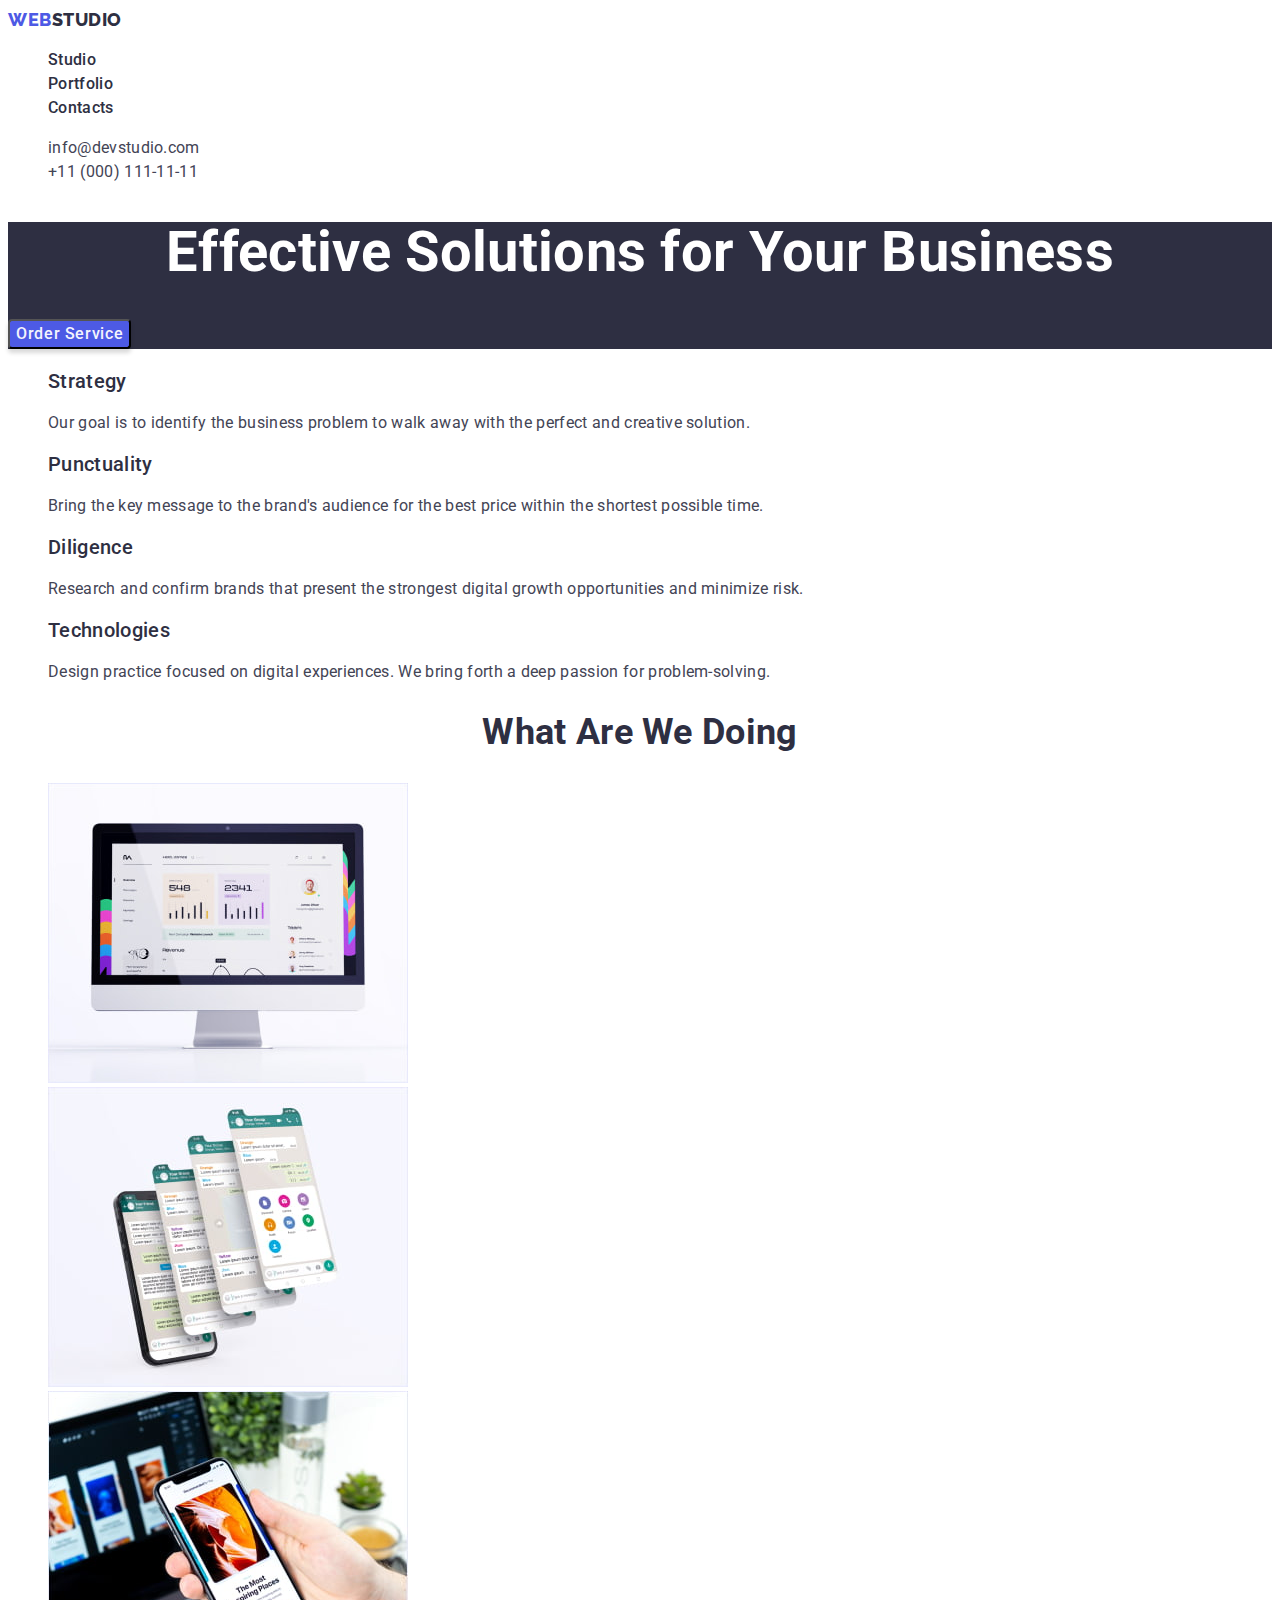
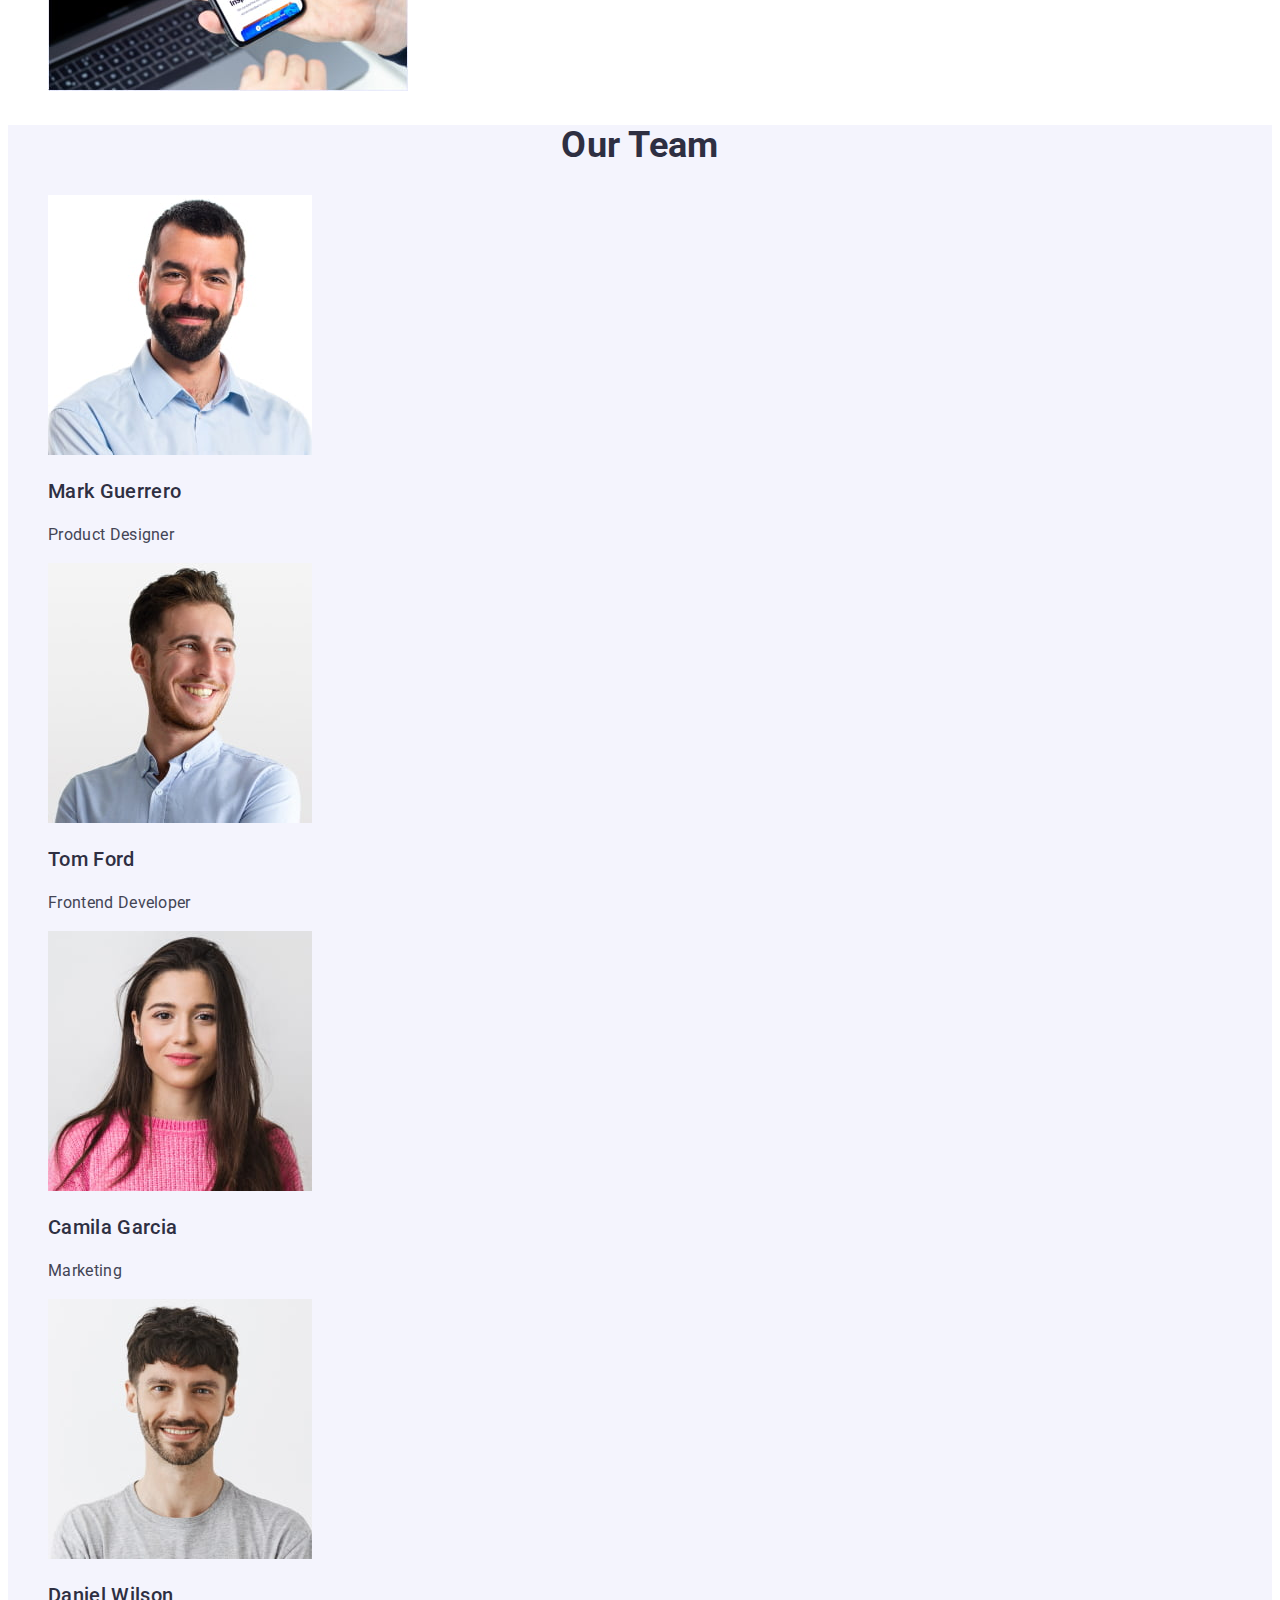
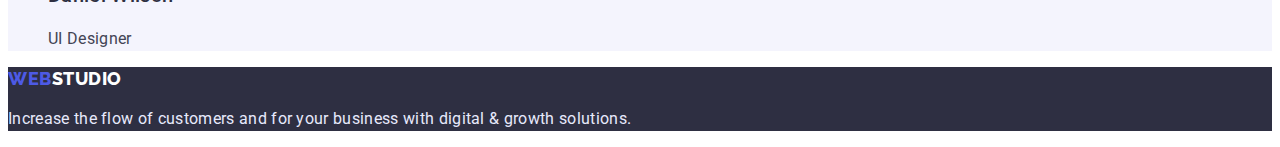
==== index.html @ 46c3f10c "Initial commit" ====
<!DOCTYPE html>
<html lang="en">
  <head>
    <meta charset="UTF-8" />
    <meta http-equiv="X-UA-Compatible" content="IE=edge" />
    <meta name="viewport" content="width=device-width, initial-scale=1.0" />
    <title>Document</title>
    <!--Fonts-->
    <link rel="preconnect" href="https://fonts.googleapis.com" />
    <link rel="preconnect" href="https://fonts.gstatic.com" crossorigin />
    <link
      href="https://fonts.googleapis.com/css2?family=Raleway:wght@800&family=Roboto:wght@400;500;700;900&display=swap"
      rel="stylesheet"
    />
    <!--Custom styles-->
    <link rel="stylesheet" href="./css/styles.css" />
  </head>
  <body>
    <!--the main menu-->
    <header class="header">
      <nav class="header-nav">
        <a class="logo link" href="./index.html">
          Web<span class="logo-dark">Studio</span>
        </a>
        <ul class="header-nav-list list">
          <li class="header-nav-item">
            <a class="header-nav-link link" href="./index.html">Studio</a>
          </li>
          <li class="header-nav-item">
            <a class="header-nav-link link" href="portfolio.html">Portfolio</a>
          </li>
          <li class="header-nav-item">
            <a class="header-nav-link link" href="">Contacts</a>
          </li>
        </ul>
      </nav>
      <ul class="header-contacts list">
        <li class="header-contacts-item">
          <a class="header-contacts-link link" href="mailto:info@devstudio.com"
            >info@devstudio.com</a
          >
        </li>
        <li class="header-contacts-item">
          <a class="header-contacts-link link" href="tel:+11(000)111-11-11"
            >+11 (000) 111-11-11</a
          >
        </li>
      </ul>
    </header>
    <main>
      <!--Hero of the web site-->
      <section class="hero">
        <h1 class="hero-title">Effective Solutions for Your Business</h1>
        <button class="btn" type="button">Order Service</button>
      </section>
      <!--Feature-->
      <section class="feature">
        <h2 hidden>about us and our feature</h2>
        <ul class="feature-list list">
          <li class="feature-item">
            <h3 class="feature-title">Strategy</h3>
            <p class="feature-text">
              Our goal is to identify the business problem to walk away with the
              perfect and creative solution.
            </p>
          </li>
          <li class="feature-item">
            <h3 class="feature-title">Punctuality</h3>
            <p class="feature-text">
              Bring the key message to the brand's audience for the best price
              within the shortest possible time.
            </p>
          </li>
          <li class="feature-item">
            <h3 class="feature-title">Diligence</h3>
            <p class="feature-text">
              Research and confirm brands that present the strongest digital
              growth opportunities and minimize risk.
            </p>
          </li>
          <li class="feature-item">
            <h3 class="feature-title">Technologies</h3>
            <p class="feature-text">
              Design practice focused on digital experiences. We bring forth a
              deep passion for problem-solving.
            </p>
          </li>
        </ul>
      </section>
      <!--Benefits-->
      <section class="benefits">
        <h2 class="benefits-title">What are we doing</h2>
        <ul class="benefits-list list">
          <li class="benefits-item">
            <img
              class="benefits-image"
              src="./images/benefits/img-1.jpg"
              alt="mac monitor"
              width="360"
            />
          </li>
          <li class="benefits-item">
            <img
              class="benefits-image"
              src="./images/benefits/img-2.jpg"
              alt="phone screen"
              width="360"
            />
          </li>
          <li class="benefits-item">
            <img
              class="benefits-image"
              src="./images/benefits/img-3.jpg"
              alt="phone screen"
              width="360"
            />
          </li>
        </ul>
      </section>
      <!--our team-->
      <section class="team">
        <h2 class="team-title">Our Team</h2>
        <ul class="team-list list">
          <li class="team-item">
            <img
              class="team-userpic"
              src="./images/team/img-1.jpg"
              alt="man"
              width="264"
            />
            <h3 class="team-subtitle">Mark Guerrero</h3>
            <p class="team-position">Product Designer</p>
          </li>
          <li>
            <img
              class="team-userpic"
              src="./images/team/img-2.jpg"
              alt="man"
              width="264"
            />
            <h3 class="team-subtitle">Tom Ford</h3>
            <p class="team-position">Frontend Developer</p>
          </li>
          <li>
            <img
              class="team-userpic"
              src="./images/team/img-3.jpg"
              alt="woman"
              width="264"
            />
            <h3 class="team-subtitle">Camila Garcia</h3>
            <p class="team-position">Marketing</p>
          </li>
          <li>
            <img
              class="team-userpic"
              src="./images/team/img-4.jpg"
              alt="man"
              width="264"
            />
            <h3 class="team-subtitle">Daniel Wilson</h3>
            <p class="team-position">UI Designer</p>
          </li>
        </ul>
      </section>
    </main>
    <footer class="footer">
      <a class="logo link" href="index.html">
        Web<span class="logo-light">Studio</span>
      </a>
      <p class="footer-text">
        Increase the flow of customers and for your business with digital &
        growth solutions.
      </p>
    </footer>
  </body>
</html>
---- css/styles.css ----
:root {
  --body-txt: #434455;
  --accent-cl: #4d5ae5;
  --navy-blue: #2e2f42;
  --white: #ffffff;
  --cornflower: #e7e9fc;
  --color-cloud: #f4f4fd;
  --color-navy-blue-modal: #2e2f42;
  --color-grey: #2e2f42;

  /* Background colors */
  --light-backgrnd: #f4f4fd;
  --ocean: #404bbf;
  --color-green: #31d0aa;
  --color-light-slate: #8e8f99;
}

body {
  font-family: 'Roboto', sans-serif;
  letter-spacing: 0.02em;
  color: var(--body-txt);
}

.list {
  list-style: none;
}

.link {
  text-decoration: none;
}

.link:hover,
.link:focus {
  color: var(--accent-cl);
}

/* Header styles */
.header {
}
.header-nav {
}
.logo {
  font-family: 'Raleway', sans-serif;
  font-weight: 800;
  font-size: 18px;
  line-height: calc(24 / 18);
  letter-spacing: 0.03em;
  text-transform: uppercase;

  color: var(--accent-cl);
}
.logo-dark {
  color: var(--navy-blue);
}
.header-nav-list {
}
.header-nav-item {
}
.header-nav-link {
  font-weight: 500;
  font-size: 16px;
  line-height: calc(24 / 16);
  color: var(--navy-blue);
}
.header-contacts {
}
.header-contacts-item {
}
.header-contacts-link {
  font-size: 16px;
  line-height: calc(24 / 16);
  color: var(--body-txt);
}
/* Hero styles */
.hero {
  background: var(--navy-blue);
}
.hero-title {
  font-weight: 700;
  font-size: 56px;
  line-height: calc(60 / 56);
  text-align: center;
  color: var(--white);
}
/* Normal */
.btn {
  background: var(--accent-cl);
  box-shadow: 0px 4px 4px rgba(0, 0, 0, 0.15);
  border-radius: 4px;
  /* Button Text */
  font-family: inherit;
  font-weight: 500;
  font-size: 16px;
  line-height: calc(24 / 16);
  letter-spacing: 0.04em;
  color: var(--color-cloud);
  cursor: pointer;
}
/* Active */
.btn:hover,
.btn:focus {
  color: var(--white);
  background-color: var(--ocean);
}

/* Feature styles */
.feature {
}
.feature-list {
}
.feature-item {
}
.feature-title {
  font-weight: 500;
  font-size: 20px;
  line-height: calc(24 / 20);
  color: var(--navy-blue);
}
.feature-text {
}
/* benefits styles */
.benefits {
}
.benefits-title {
  font-weight: 700;
  font-size: 36px;
  line-height: calc(40p / 36);
  text-align: center;
  text-transform: capitalize;
  color: var(--navy-blue);
}
.benefits-list {
}
.benefits-item {
}
.benefits-image {
}
/* Team styles */
.team {
  background: var(--light-backgrnd);
}
.team-title {
  font-weight: 700;
  font-size: 36px;
  line-height: calc(40 / 36);
  text-align: center;
  text-transform: capitalize;
  color: var(--navy-blue);
}
.team-list {
}
.team-item {
}
.team-userpic {
}
.team-subtitle {
  font-weight: 500;
  font-size: 20px;
  line-height: calc(24 / 20);
  color: var(--navy-blue);
}
.team-position {
  font-size: 16px;
  line-height: calc(24 / 16);
  color: var(--body-txt);
}
/* Footer styles */
.footer {
  background: var(--navy-blue);
}
.logo-light {
  color: var(--white);
}
.footer-text {
  font-size: 16px;
  line-height: calc(24 / 16);
  color: var(--cornflower);
}
/* portfolio styles*/
.portfolio {
}
.portfolio-list {
}
.portfolio-item {
}
.portfolio-btn {
  background: var(--color-cloud);
  border: 1px solid var(--cornflower);
  border-radius: 4px;
  color: var(--accent-cl);
  font-family: inherit;
  font-weight: 500;
  font-size: 16px;
  line-height: calc(24 / 16);
  letter-spacing: 0.04em;
  cursor: pointer;
}
.portfolio-btn:hover,
.portfolio-btn:focus {
  background-color: var(--ocean);
  color: var(--white);
}

.portfolio-link {
}
.portfolio-img {
}
.portfolio-subtitle {
  font-weight: 500;
  font-size: 20px;
  line-height: calc(24 / 20);
  color: var(--navy-blue);
}
.portfolio-text {
}
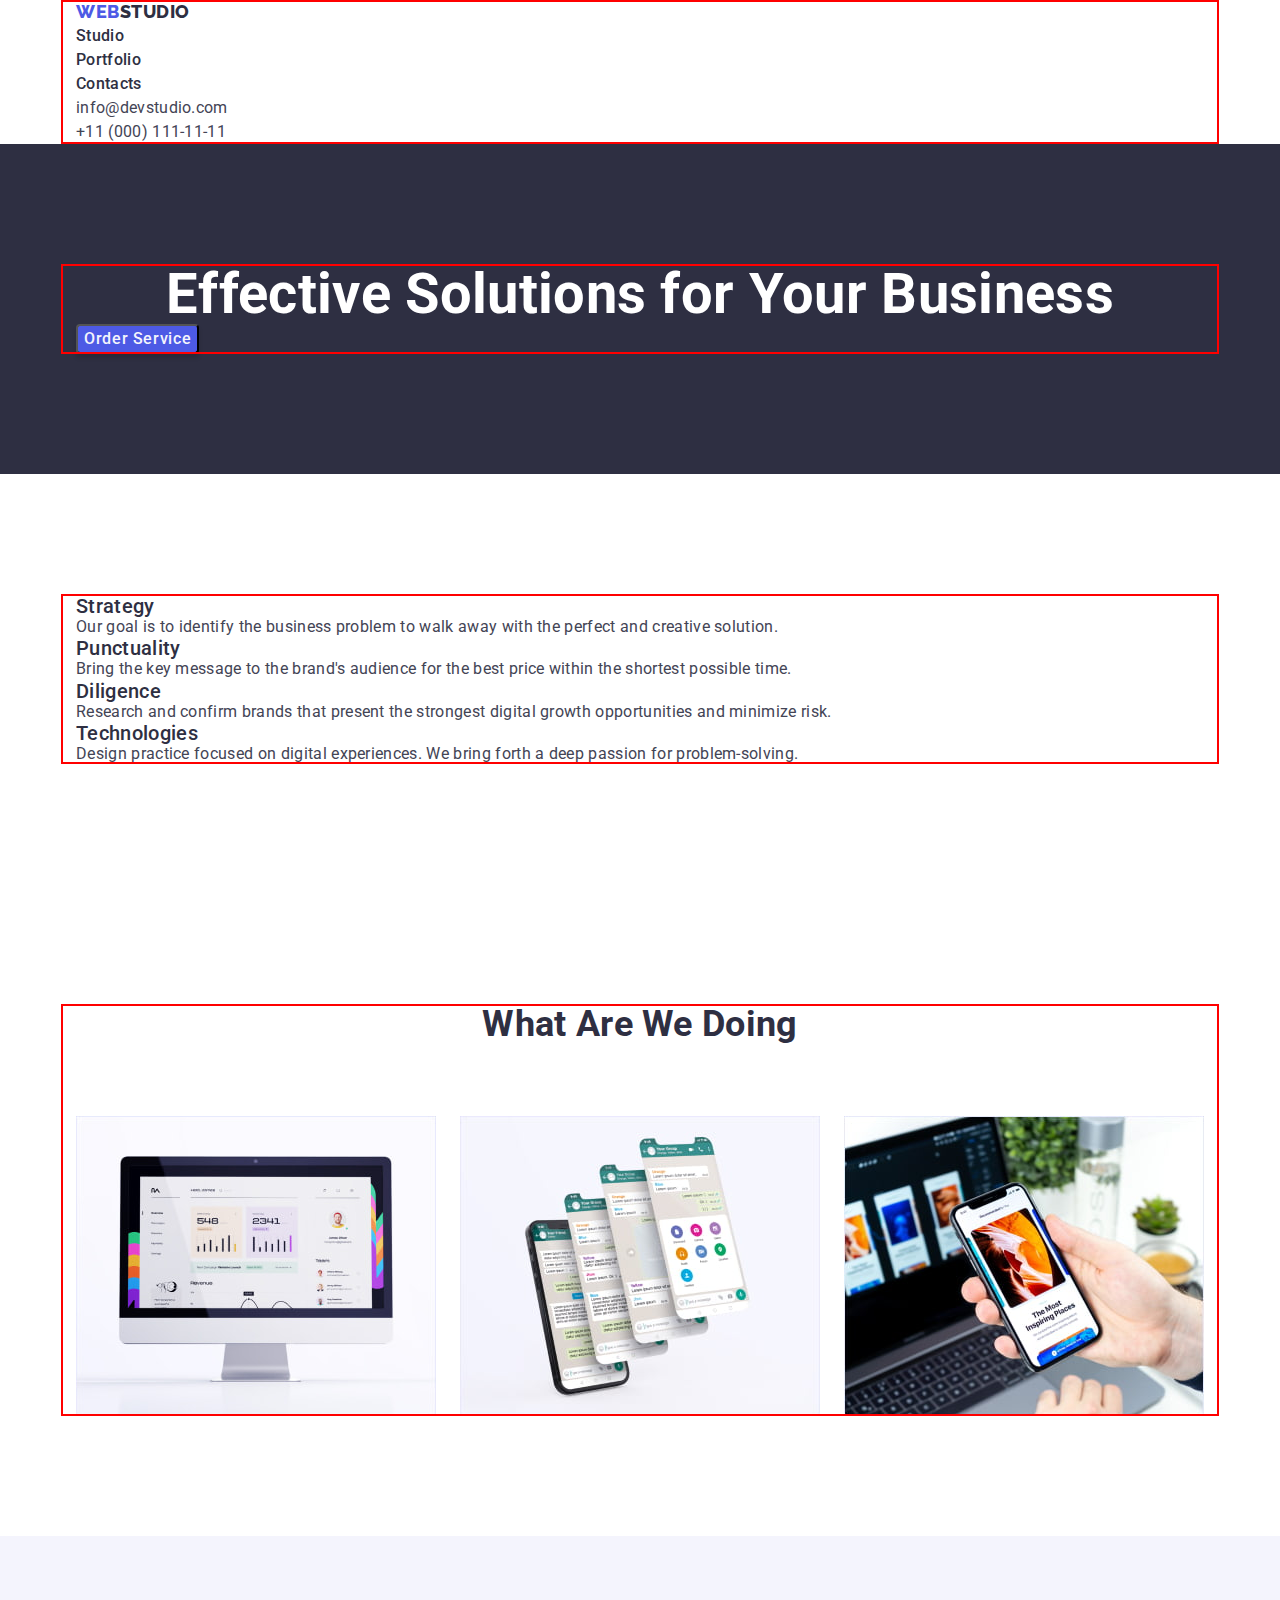
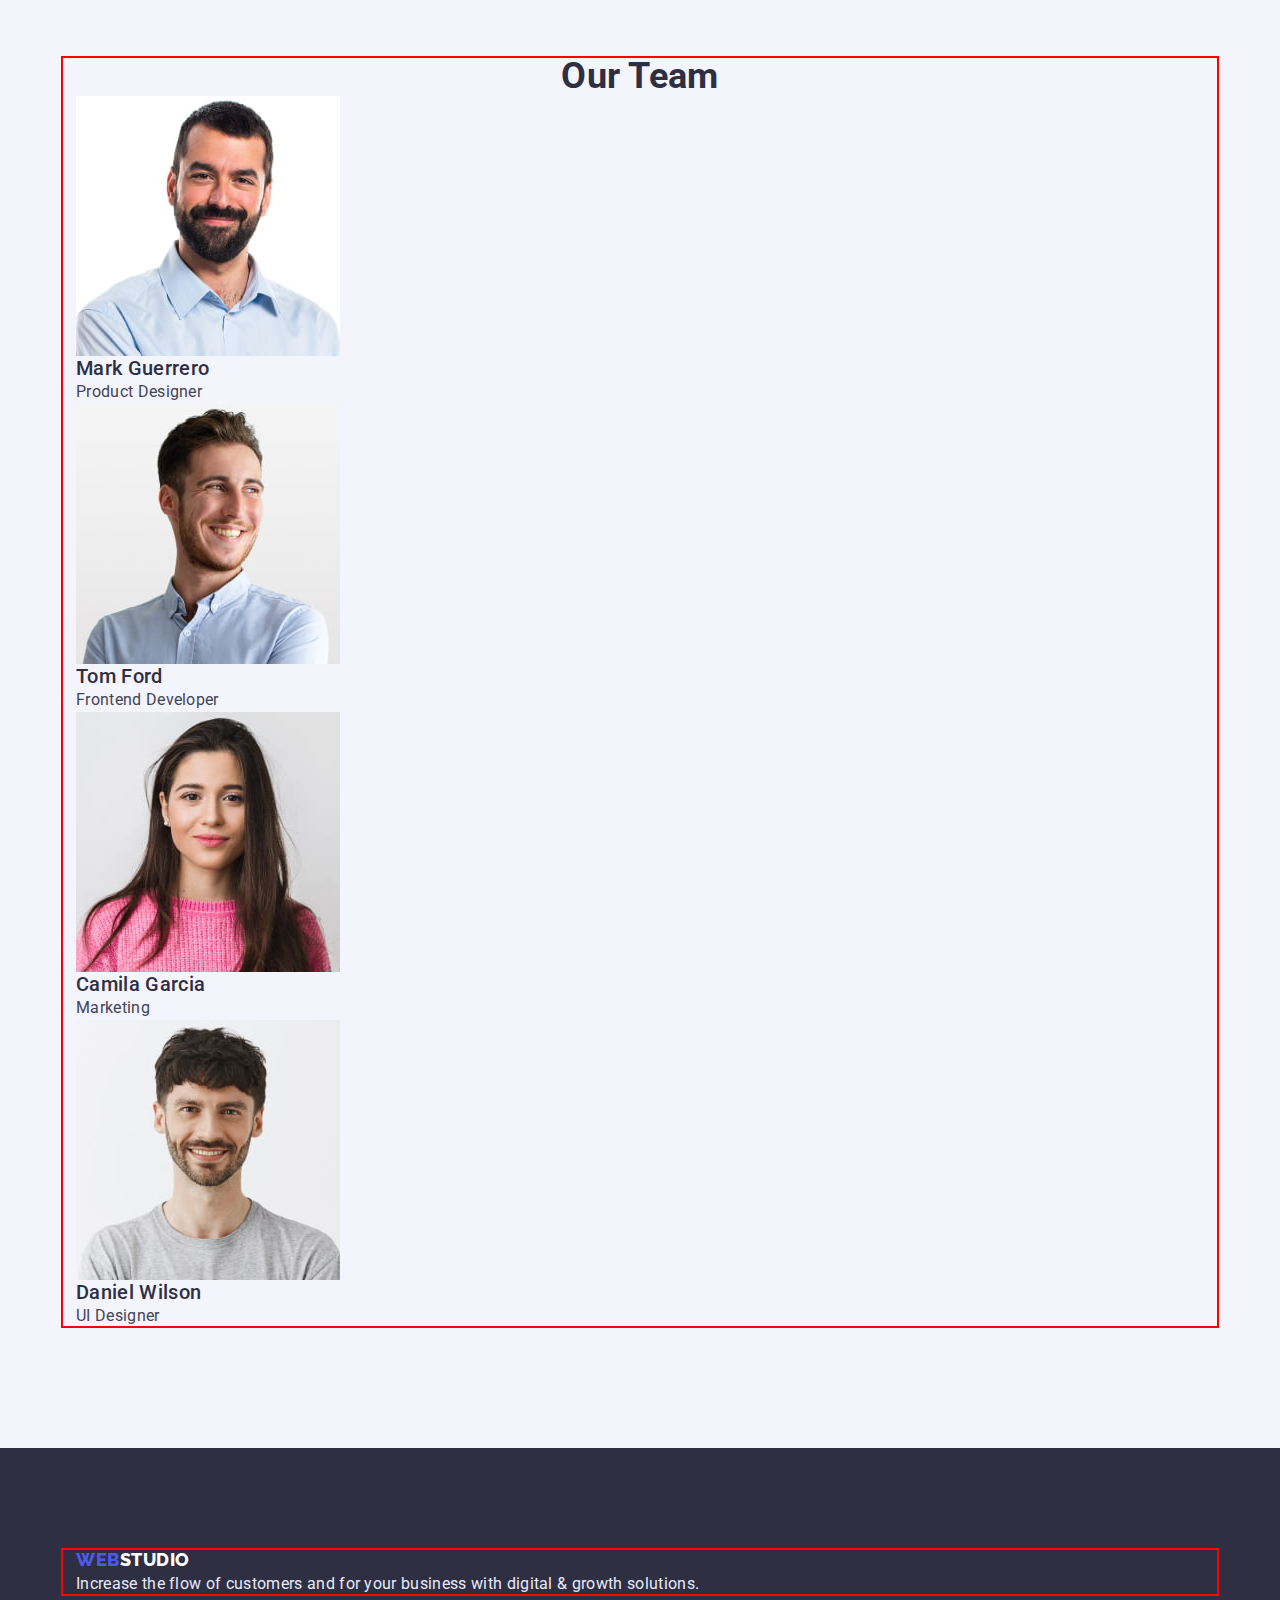
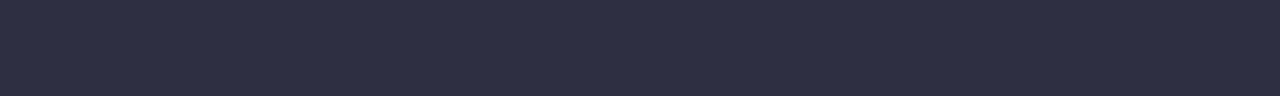
==== commit 81d76e04: "hw3" ====
--- a/index.html
+++ b/index.html
@@ -12,166 +12,186 @@
       href="https://fonts.googleapis.com/css2?family=Raleway:wght@800&family=Roboto:wght@400;500;700;900&display=swap"
       rel="stylesheet"
     />
+    <link
+      rel="stylesheet"
+      href="https://cdn.jsdelivr.net/npm/modern-normalize@1.1.0/modern-normalize.min.css"
+    />
     <!--Custom styles-->
     <link rel="stylesheet" href="./css/styles.css" />
   </head>
   <body>
     <!--the main menu-->
     <header class="header">
-      <nav class="header-nav">
-        <a class="logo link" href="./index.html">
-          Web<span class="logo-dark">Studio</span>
-        </a>
-        <ul class="header-nav-list list">
-          <li class="header-nav-item">
-            <a class="header-nav-link link" href="./index.html">Studio</a>
+      <div class="container">
+        <nav class="header-nav">
+          <a class="logo link" href="./index.html">
+            Web<span class="logo-dark">Studio</span>
+          </a>
+          <ul class="header-nav-list list">
+            <li class="header-nav-item">
+              <a class="header-nav-link link" href="./index.html">Studio</a>
+            </li>
+            <li class="header-nav-item">
+              <a class="header-nav-link link" href="portfolio.html"
+                >Portfolio</a
+              >
+            </li>
+            <li class="header-nav-item">
+              <a class="header-nav-link link" href="">Contacts</a>
+            </li>
+          </ul>
+        </nav>
+        <ul class="header-contacts list">
+          <li class="header-contacts-item">
+            <a
+              class="header-contacts-link link"
+              href="mailto:info@devstudio.com"
+              >info@devstudio.com</a
+            >
           </li>
-          <li class="header-nav-item">
-            <a class="header-nav-link link" href="portfolio.html">Portfolio</a>
-          </li>
-          <li class="header-nav-item">
-            <a class="header-nav-link link" href="">Contacts</a>
+          <li class="header-contacts-item">
+            <a class="header-contacts-link link" href="tel:+11(000)111-11-11"
+              >+11 (000) 111-11-11</a
+            >
           </li>
         </ul>
-      </nav>
-      <ul class="header-contacts list">
-        <li class="header-contacts-item">
-          <a class="header-contacts-link link" href="mailto:info@devstudio.com"
-            >info@devstudio.com</a
-          >
-        </li>
-        <li class="header-contacts-item">
-          <a class="header-contacts-link link" href="tel:+11(000)111-11-11"
-            >+11 (000) 111-11-11</a
-          >
-        </li>
-      </ul>
+      </div>
     </header>
     <main>
       <!--Hero of the web site-->
-      <section class="hero">
-        <h1 class="hero-title">Effective Solutions for Your Business</h1>
-        <button class="btn" type="button">Order Service</button>
+      <section class="hero section">
+        <div class="container">
+          <h1 class="hero-title">Effective Solutions for Your Business</h1>
+          <button class="btn" type="button">Order Service</button>
+        </div>
       </section>
       <!--Feature-->
-      <section class="feature">
-        <h2 hidden>about us and our feature</h2>
-        <ul class="feature-list list">
-          <li class="feature-item">
-            <h3 class="feature-title">Strategy</h3>
-            <p class="feature-text">
-              Our goal is to identify the business problem to walk away with the
-              perfect and creative solution.
-            </p>
-          </li>
-          <li class="feature-item">
-            <h3 class="feature-title">Punctuality</h3>
-            <p class="feature-text">
-              Bring the key message to the brand's audience for the best price
-              within the shortest possible time.
-            </p>
-          </li>
-          <li class="feature-item">
-            <h3 class="feature-title">Diligence</h3>
-            <p class="feature-text">
-              Research and confirm brands that present the strongest digital
-              growth opportunities and minimize risk.
-            </p>
-          </li>
-          <li class="feature-item">
-            <h3 class="feature-title">Technologies</h3>
-            <p class="feature-text">
-              Design practice focused on digital experiences. We bring forth a
-              deep passion for problem-solving.
-            </p>
-          </li>
-        </ul>
+      <section class="feature section">
+        <div class="container">
+          <h2 hidden>about us and our feature</h2>
+          <ul class="feature-list list">
+            <li class="feature-item">
+              <h3 class="feature-title">Strategy</h3>
+              <p class="feature-text">
+                Our goal is to identify the business problem to walk away with
+                the perfect and creative solution.
+              </p>
+            </li>
+            <li class="feature-item">
+              <h3 class="feature-title">Punctuality</h3>
+              <p class="feature-text">
+                Bring the key message to the brand's audience for the best price
+                within the shortest possible time.
+              </p>
+            </li>
+            <li class="feature-item">
+              <h3 class="feature-title">Diligence</h3>
+              <p class="feature-text">
+                Research and confirm brands that present the strongest digital
+                growth opportunities and minimize risk.
+              </p>
+            </li>
+            <li class="feature-item">
+              <h3 class="feature-title">Technologies</h3>
+              <p class="feature-text">
+                Design practice focused on digital experiences. We bring forth a
+                deep passion for problem-solving.
+              </p>
+            </li>
+          </ul>
+        </div>
       </section>
       <!--Benefits-->
-      <section class="benefits">
-        <h2 class="benefits-title">What are we doing</h2>
-        <ul class="benefits-list list">
-          <li class="benefits-item">
-            <img
-              class="benefits-image"
-              src="./images/benefits/img-1.jpg"
-              alt="mac monitor"
-              width="360"
-            />
-          </li>
-          <li class="benefits-item">
-            <img
-              class="benefits-image"
-              src="./images/benefits/img-2.jpg"
-              alt="phone screen"
-              width="360"
-            />
-          </li>
-          <li class="benefits-item">
-            <img
-              class="benefits-image"
-              src="./images/benefits/img-3.jpg"
-              alt="phone screen"
-              width="360"
-            />
-          </li>
-        </ul>
+      <section class="benefits section">
+        <div class="container">
+          <h2 class="benefits-title">What are we doing</h2>
+          <ul class="benefits-list list">
+            <li class="benefits-item">
+              <img
+                class="benefits-image"
+                src="./images/benefits/img-1.jpg"
+                alt="mac monitor"
+                width="360"
+              />
+            </li>
+            <li class="benefits-item">
+              <img
+                class="benefits-image"
+                src="./images/benefits/img-2.jpg"
+                alt="phone screen"
+                width="360"
+              />
+            </li>
+            <li class="benefits-item">
+              <img
+                class="benefits-image"
+                src="./images/benefits/img-3.jpg"
+                alt="phone screen"
+                width="360"
+              />
+            </li>
+          </ul>
+        </div>
       </section>
       <!--our team-->
-      <section class="team">
-        <h2 class="team-title">Our Team</h2>
-        <ul class="team-list list">
-          <li class="team-item">
-            <img
-              class="team-userpic"
-              src="./images/team/img-1.jpg"
-              alt="man"
-              width="264"
-            />
-            <h3 class="team-subtitle">Mark Guerrero</h3>
-            <p class="team-position">Product Designer</p>
-          </li>
-          <li>
-            <img
-              class="team-userpic"
-              src="./images/team/img-2.jpg"
-              alt="man"
-              width="264"
-            />
-            <h3 class="team-subtitle">Tom Ford</h3>
-            <p class="team-position">Frontend Developer</p>
-          </li>
-          <li>
-            <img
-              class="team-userpic"
-              src="./images/team/img-3.jpg"
-              alt="woman"
-              width="264"
-            />
-            <h3 class="team-subtitle">Camila Garcia</h3>
-            <p class="team-position">Marketing</p>
-          </li>
-          <li>
-            <img
-              class="team-userpic"
-              src="./images/team/img-4.jpg"
-              alt="man"
-              width="264"
-            />
-            <h3 class="team-subtitle">Daniel Wilson</h3>
-            <p class="team-position">UI Designer</p>
-          </li>
-        </ul>
+      <section class="team section">
+        <div class="container">
+          <h2 class="team-title">Our Team</h2>
+          <ul class="team-list list">
+            <li class="team-item">
+              <img
+                class="team-userpic"
+                src="./images/team/img-1.jpg"
+                alt="man"
+                width="264"
+              />
+              <h3 class="team-subtitle">Mark Guerrero</h3>
+              <p class="team-position">Product Designer</p>
+            </li>
+            <li>
+              <img
+                class="team-userpic"
+                src="./images/team/img-2.jpg"
+                alt="man"
+                width="264"
+              />
+              <h3 class="team-subtitle">Tom Ford</h3>
+              <p class="team-position">Frontend Developer</p>
+            </li>
+            <li>
+              <img
+                class="team-userpic"
+                src="./images/team/img-3.jpg"
+                alt="woman"
+                width="264"
+              />
+              <h3 class="team-subtitle">Camila Garcia</h3>
+              <p class="team-position">Marketing</p>
+            </li>
+            <li>
+              <img
+                class="team-userpic"
+                src="./images/team/img-4.jpg"
+                alt="man"
+                width="264"
+              />
+              <h3 class="team-subtitle">Daniel Wilson</h3>
+              <p class="team-position">UI Designer</p>
+            </li>
+          </ul>
+        </div>
       </section>
     </main>
     <footer class="footer">
-      <a class="logo link" href="index.html">
-        Web<span class="logo-light">Studio</span>
-      </a>
-      <p class="footer-text">
-        Increase the flow of customers and for your business with digital &
-        growth solutions.
-      </p>
+      <div class="container">
+        <a class="logo link" href="index.html">
+          Web<span class="logo-light">Studio</span>
+        </a>
+        <p class="footer-text">
+          Increase the flow of customers and for your business with digital &
+          growth solutions.
+        </p>
+      </div>
     </footer>
   </body>
 </html>
--- a/css/styles.css
+++ b/css/styles.css
@@ -21,8 +21,23 @@
   color: var(--body-txt);
 }
 
+h1,
+h2,
+h3,
+h4,
+h5,
+h6,
+p {
+  margin: 0;
+}
+img {
+  display: block;
+}
+
 .list {
   list-style: none;
+  margin: 0;
+  padding: 0;
 }
 
 .link {
@@ -32,6 +47,19 @@
 .link:hover,
 .link:focus {
   color: var(--accent-cl);
+}
+
+.container {
+  width: 1158px;
+  margin-right: auto;
+  margin-left: auto;
+  padding: 0 15px;
+
+  outline: 2px solid red;
+  outline-offset: -2px;
+}
+.section {
+  padding: 120px 0;
 }
 
 /* Header styles */
@@ -124,13 +152,17 @@
 .benefits-title {
   font-weight: 700;
   font-size: 36px;
-  line-height: calc(40p / 36);
+  line-height: calc(40 / 36);
   text-align: center;
   text-transform: capitalize;
   color: var(--navy-blue);
+  margin-bottom: 72px;
 }
 .benefits-list {
-}
+  display: flex;
+  justify-content: space-between;
+}
+
 .benefits-item {
 }
 .benefits-image {
@@ -167,6 +199,8 @@
 /* Footer styles */
 .footer {
   background: var(--navy-blue);
+  padding-top: 100px;
+  padding-bottom: 100px;
 }
 .logo-light {
   color: var(--white);
